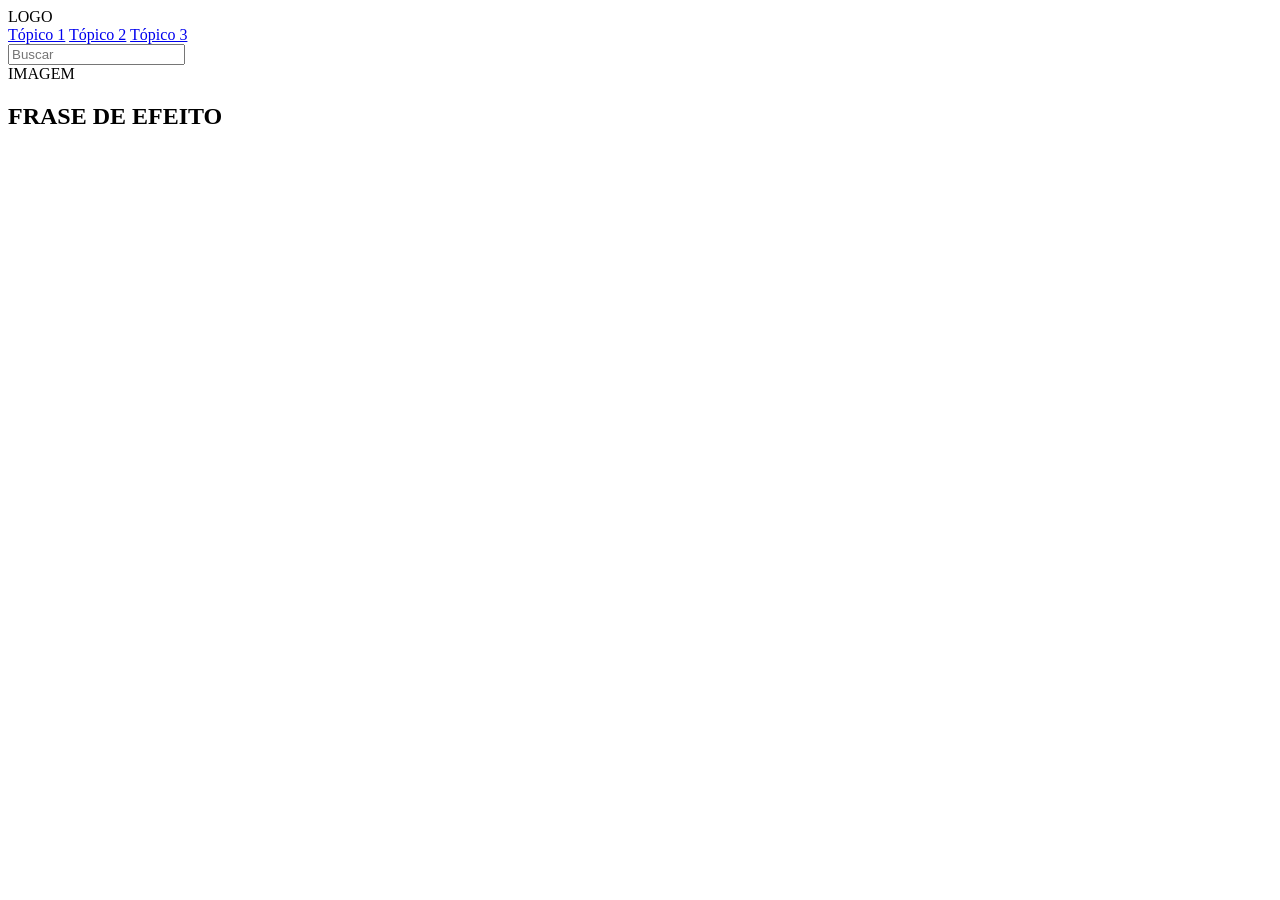
==== index.html @ a454ab87 "Adicionando estrutura inicial do site" ====
<!DOCTYPE html>
<html lang="pt-BR">

<head>
    <meta charset="UTF-8">
    <meta name="viewport" content="width=device-width, initial-scale=1.0">
    <title>VOLT CYCLE BATTERY</title>
    <link rel="stylesheet" href="style.css">
</head>

<body>

    <header>
        <div class="logo">LOGO</div>

        <div class="header-right">
            <nav class="menu">
                <a href="#">Tópico 1</a>
                <a href="#">Tópico 2</a>
                <a href="#">Tópico 3</a>
            </nav>

            <div class="search">
                <input type="text" placeholder="Buscar">
            </div>
        </div>
    </header>

    <main>
        <section class="hero">
            <div class="box">
                <span>IMAGEM</span>
            </div>

            <h2>FRASE DE EFEITO</h2>
        </section>
    </main>

</body>

</html>
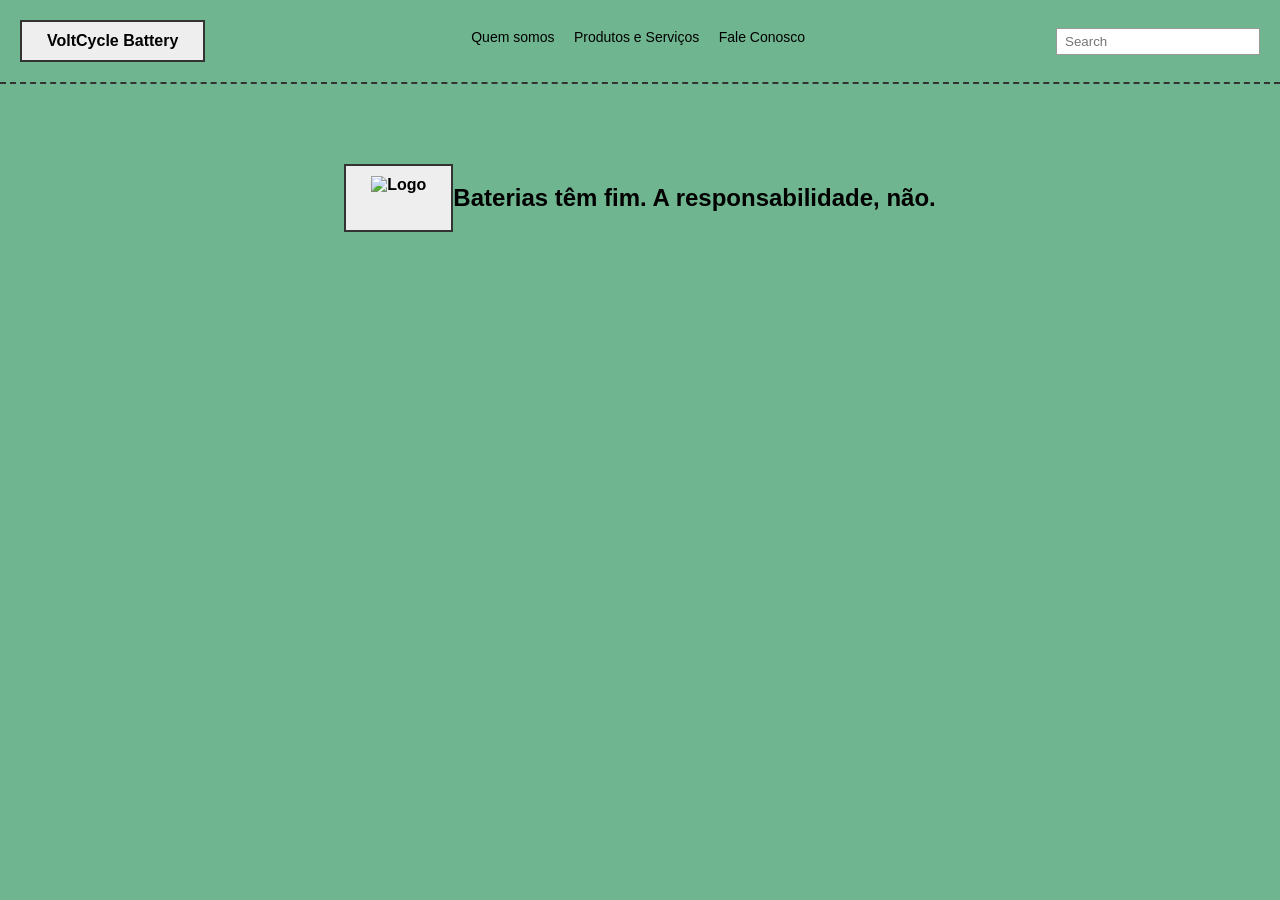
==== commit 826f4726: "atualizando o code" ====
--- a/index.html
+++ b/index.html
@@ -2,40 +2,34 @@
 <html lang="pt-BR">
 
 <head>
+    <link rel="stylesheet" href="style.css">
     <meta charset="UTF-8">
     <meta name="viewport" content="width=device-width, initial-scale=1.0">
-    <title>VOLT CYCLE BATTERY</title>
-    <link rel="stylesheet" href="style.css">
+    <title>VoltCycle Battery</title>
 </head>
 
 <body>
+    
+    <header>
+        <div class="logo">VoltCycle Battery</div>
 
-    <header>
-        <div class="logo">LOGO</div>
+        <nav>
+            <a href="#">Quem somos</a>
+            <a href="#">Produtos e Serviços</a>
+            <a href="#">Fale Conosco</a>
+        </nav>
 
-        <div class="header-right">
-            <nav class="menu">
-                <a href="#">Tópico 1</a>
-                <a href="#">Tópico 2</a>
-                <a href="#">Tópico 3</a>
-            </nav>
-
-            <div class="search">
-                <input type="text" placeholder="Buscar">
-            </div>
+        <div class="search">
+            <input type="text" placeholder="Search">
         </div>
     </header>
 
     <main>
-        <section class="hero">
-            <div class="box">
-                <span>IMAGEM</span>
-            </div>
-
-            <h2>FRASE DE EFEITO</h2>
-        </section>
+        <div class="logo">
+            <img src="imagemvcb.png" alt="Logo">
+        </div>
+        <h2>Baterias têm fim. A responsabilidade, não.</h2>
     </main>
-
+    
 </body>
-
 </html>
--- a/style.css
+++ b/style.css
@@ -0,0 +1,105 @@
+body {
+  margin: 0;
+  font-family: Arial, sans-serif;
+  background-color: #6fb58f;
+}
+
+/* HEADER */
+header {
+  position: relative;
+  padding: 20px;
+  border-bottom: 2px dashed #333;
+  display: flex;
+  justify-content: space-between;
+  align-items: center;
+}
+
+/* LOGO */
+.logo {
+  background: #eee;
+  border: 2px solid #333;
+  padding: 10px 25px;
+  font-weight: bold;
+}
+
+/* MENU + SEARCH */
+.top-right {
+  display: flex;
+  flex-direction: column;
+  align-items: flex-end;
+}
+
+/* MENU */
+nav {
+  margin-bottom: 8px;
+}
+
+nav a {
+  margin-left: 15px;
+  text-decoration: none;
+  color: black;
+  font-size: 14px;
+}
+
+/* SEARCH */
+.search {
+  position: relative;
+}
+
+.search input {
+  padding: 5px 25px 5px 8px;
+  border: 1px solid #999;
+}
+
+.search .icon {
+  position: absolute;
+  right: 5px;
+  top: 50%;
+  transform: translateY(-50%);
+  font-size: 12px;
+}
+
+/* CONTEÚDO */
+main {
+  display: flex;
+  justify-content: center;
+  margin-top: 80px;
+}
+
+/* CAIXA CENTRAL */
+.box {
+  width: 600px;
+  height: 350px;
+  background: #ddd;
+  border: 2px solid #aaa;
+  position: relative;
+}
+
+/* LINHAS DO X */
+.box::before,
+.box::after {
+  content: "";
+  position: absolute;
+  width: 100%;
+  height: 2px;
+  background: #aaa;
+  top: 50%;
+  left: 0;
+}
+
+.box::before {
+  transform: rotate(45deg);
+}
+
+.box::after {
+  transform: rotate(-45deg);
+}
+
+/* TEXTO CENTRAL */
+.box span {
+  position: absolute;
+  top: 50%;
+  left: 50%;
+  transform: translate(-50%, -50%);
+  font-weight: bold;
+}
